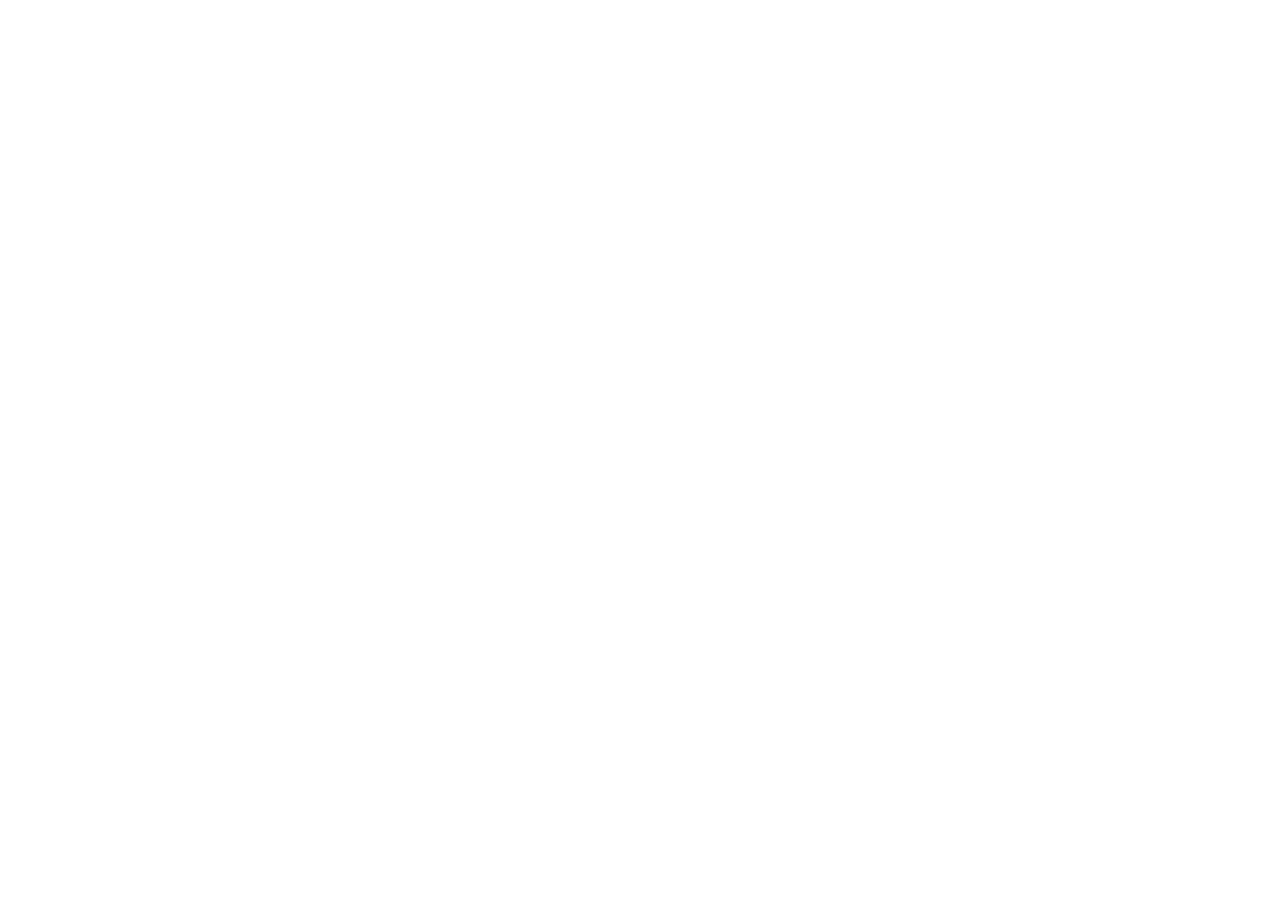
==== band.html @ 55dec906 "mitte midagi" ====
<!DOCTYPE html>
<html lang="en">
<head>
    <meta charset="UTF-8">
    <meta name="viewport" content="width=device-width, initial-scale=1.0">
    <title>Bändist</title>
</head>
<body>
    
</body>
</html>
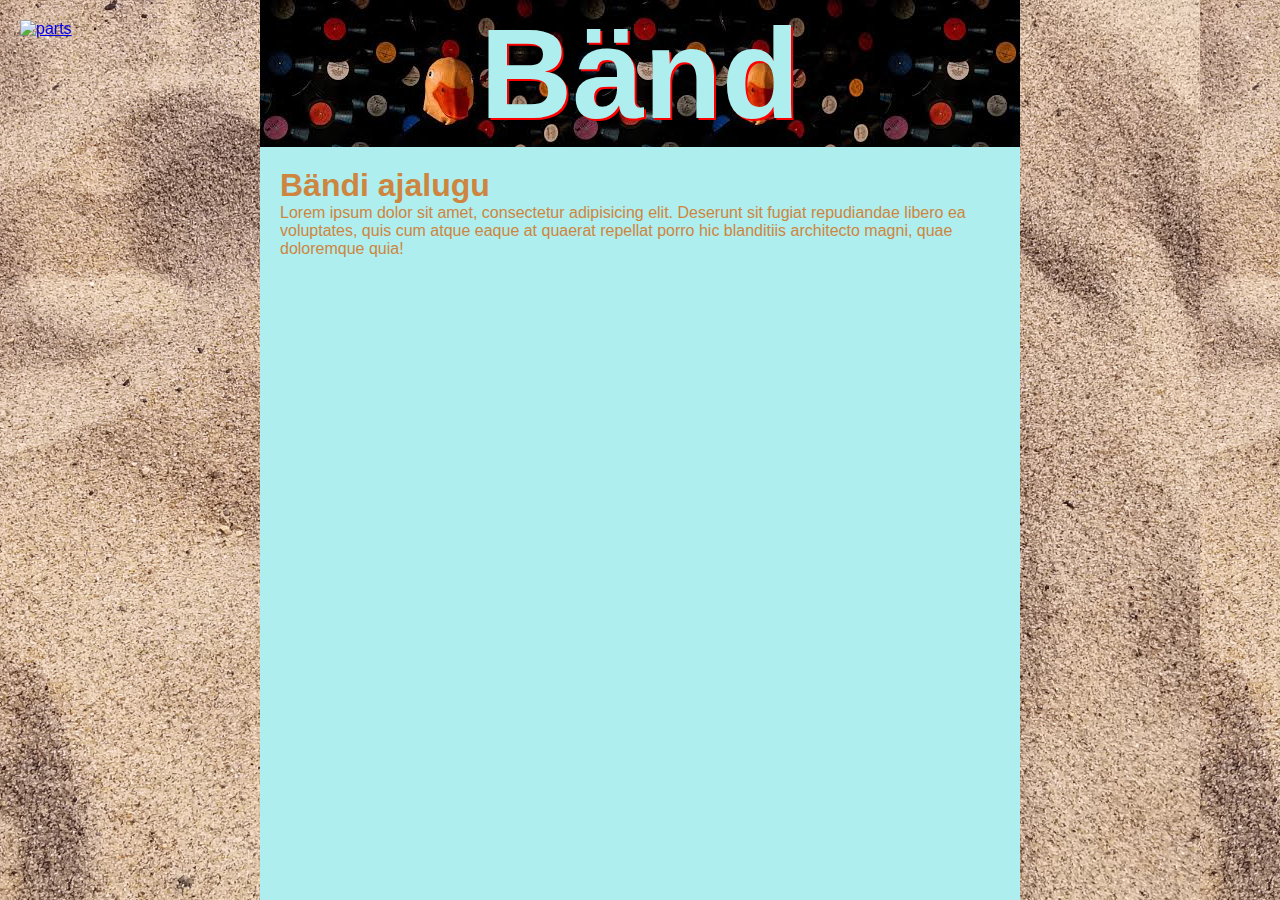
==== commit b7c377c8: "valmis" ====
--- a/band.html
+++ b/band.html
@@ -4,8 +4,24 @@
     <meta charset="UTF-8">
     <meta name="viewport" content="width=device-width, initial-scale=1.0">
     <title>Bändist</title>
+    <link rel="stylesheet" href="style.css">
+
 </head>
 <body>
     
+    <a id="tahakskoju" href="index.html">
+        <img src="https://pngimg.com/uploads/rubber_duck/rubber_duck_PNG54.png" alt="parts">
+    </a>
+    <div class="wrapper">
+        <div class="content">
+            <div class="title">
+                <h1>Bänd</h1>
+            </div>
+            <div class="ajalugu">
+                <h1>Bändi ajalugu</h1>
+                <p>Lorem ipsum dolor sit amet, consectetur adipisicing elit. Deserunt sit fugiat repudiandae libero ea voluptates, quis cum atque eaque at quaerat repellat porro hic blanditiis architecto magni, quae doloremque quia!</p>
+            </div>
+        </div>
+    </div>
 </body>
 </html>--- a/style.css
+++ b/style.css
@@ -0,0 +1,212 @@
+* {
+    padding: 0px;
+    margin: 0px;
+}
+
+html {
+    height: 100%;
+    width: 100%;
+}
+body {
+    height: 100%;
+    width: 100%;
+    font-family: 'Segoe UI', Tahoma, Geneva, Verdana, sans-serif;
+    background-repeat: repeat;
+    background-attachment: scroll;
+    background: url("liiv.jpg");
+    background-size: contain;
+}
+#tahakskoju {
+    position: fixed;
+    top: 20px;
+    left: 20px;
+
+}
+#tahakskoju img {
+    width: 80px;
+    
+}
+.nav_wrapper {
+    height: 100%;
+    width: 100%;
+
+}
+
+.kontakt {
+    position: absolute;
+    top: 30%;
+    right: 40%;
+}
+.liikmed {
+    position: absolute;
+    top: 30%;
+    left: 40%;
+}
+
+.band {
+    position: absolute;
+    top: 70%;
+    left: 40%;
+}
+
+.videod {
+    position: absolute;
+    top: 70%;
+    right: 40%;
+}
+
+.pildid {
+    position: absolute;
+    top: 50%;
+    left: 27%;
+}
+
+.merch {
+    position: absolute;
+    top: 50%;
+    right: 27%;
+}
+
+.pealkiri {
+    font-size: 34pt;
+    color: rgb(248, 94, 38);
+    position: absolute;
+    transform: translate(50%,-50%);
+    top: 50%;
+    right: 50%;
+}
+
+.wrapper {
+    min-height: 100%;
+    width: 100%;
+    height: auto;
+    display: grid;
+    grid-template-columns: 1fr 760px 1fr;
+    grid-template-rows: 1fr;
+    
+}
+
+/*.wrapper::after {
+  content: "";
+  background: url("liiv.jpg");
+  background-size: contain;
+  opacity: 0.5;
+  top: 0;
+  left: 0;
+  bottom: 0;
+  right: 0;
+  position: absolute;
+  z-index: -1;   
+}*/
+.content{
+    grid-column: 2/3;
+    background-color: paleturquoise;
+    
+}
+
+.title {
+    text-shadow: 2px 2px #ff0000;
+    color: paleturquoise;
+    font-size: 48pt;
+    font-weight: bold;
+    text-align: center;
+    background-image: url("partusfeetus.jpg");
+   
+
+}
+.social {
+    display: flex;
+    justify-content: space-between;
+    padding: 20px;
+}
+.social a {
+    font-size: 20pt;
+    font-weight: 600;
+    text-transform: uppercase;
+    text-decoration: none;
+}
+.social a:hover {
+    color: yellowgreen;
+    text-decoration: underline;
+}
+.andmed input {
+    display: block;
+}
+.andmed form {
+    display: grid;
+    padding: 20px;  
+}
+.andmed textarea {
+    resize: none;
+}
+.andmed button {
+    padding: 10px;
+    margin-top: 15px;
+    background-color: orangered;
+}
+.andmed button:hover {
+    background-color: rgb(231, 255, 17);
+    transition: background-color 1s ease-in-out;
+}
+.andmed label {
+    margin-top: 10px;
+}
+.liige {
+    display: grid;
+    padding: 20px;
+}
+.right .bio {
+    padding-right: 20px;
+    grid-column: 1/2;
+}
+.left .bio {
+    padding-left: 20px;
+
+}   
+.liige img {
+    width: 100%;
+    height: 300px;
+    object-fit: cover;
+}
+.left {
+    grid-template-columns: 30% 1fr;
+}
+.right {
+    grid-template-columns: 1fr 30%;
+}
+.right img {
+    grid-column: 2/3;
+}
+.ajalugu {
+    color: peru;
+    margin: 20px;
+    text-justify: auto;
+}
+iframe {
+    display: block;
+    margin: 20px auto;
+}
+.vidjod {
+    margin: 20px;
+
+}
+.galerii {
+    display: grid;
+    grid-template-columns: 1fr 1fr;
+    width: 100%;
+}
+.galerii img {
+    width: 100%;
+    height: 300px;
+    object-fit: cover;
+}
+
+@media screen and (max-width: 760px) {
+    .wrapper {
+        grid-template-columns: 1fr;
+    }
+    .content {
+        grid-column: 1/2;
+    }
+}
+
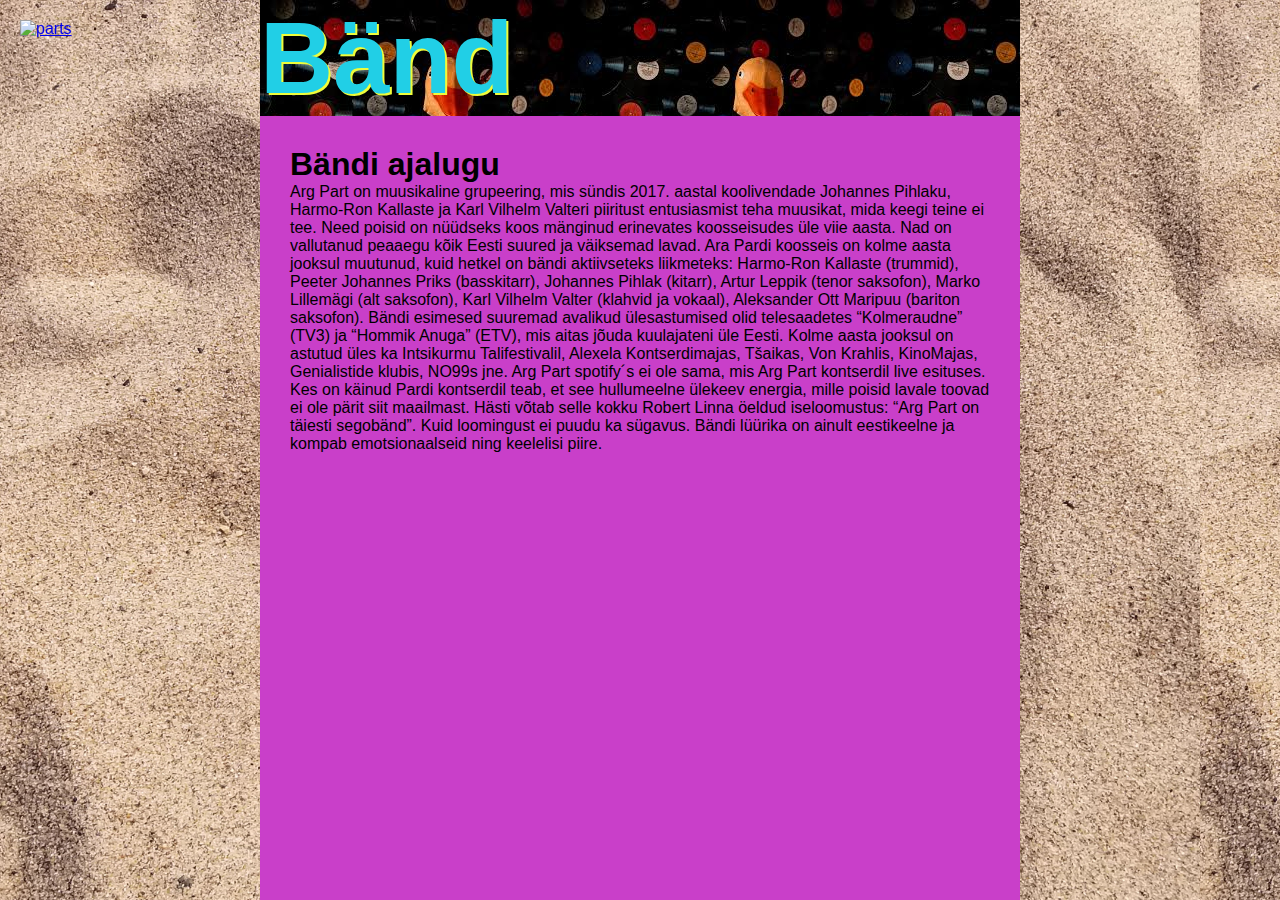
==== commit 874c882c: "sisuga" ====
--- a/band.html
+++ b/band.html
@@ -19,7 +19,12 @@
             </div>
             <div class="ajalugu">
                 <h1>Bändi ajalugu</h1>
-                <p>Lorem ipsum dolor sit amet, consectetur adipisicing elit. Deserunt sit fugiat repudiandae libero ea voluptates, quis cum atque eaque at quaerat repellat porro hic blanditiis architecto magni, quae doloremque quia!</p>
+                <p>Arg Part on muusikaline grupeering, mis sündis 2017. aastal koolivendade Johannes Pihlaku, Harmo-Ron Kallaste ja Karl Vilhelm Valteri piiritust entusiasmist teha muusikat, mida keegi teine ei tee. Need poisid on nüüdseks koos mänginud erinevates koosseisudes üle viie aasta. Nad on vallutanud peaaegu kõik Eesti suured ja väiksemad lavad. 
+                    Ara Pardi koosseis on kolme aasta jooksul muutunud, kuid hetkel on bändi aktiivseteks liikmeteks: Harmo-Ron Kallaste (trummid), Peeter Johannes Priks (basskitarr), Johannes Pihlak (kitarr), Artur Leppik (tenor saksofon), Marko Lillemägi (alt saksofon), Karl Vilhelm Valter (klahvid ja vokaal), Aleksander Ott Maripuu (bariton saksofon).
+                    Bändi esimesed suuremad avalikud ülesastumised olid telesaadetes “Kolmeraudne” (TV3) ja “Hommik Anuga” (ETV), mis aitas jõuda kuulajateni üle Eesti. Kolme aasta jooksul on astutud üles ka Intsikurmu Talifestivalil, Alexela Kontserdimajas, Tšaikas, Von Krahlis, KinoMajas, Genialistide klubis, NO99s jne.
+                    Arg Part spotify´s ei ole sama, mis Arg Part kontserdil live esituses. Kes on käinud Pardi kontserdil teab, et see hullumeelne ülekeev energia, mille poisid lavale toovad ei ole pärit siit maailmast. Hästi võtab selle kokku Robert Linna öeldud iseloomustus: “Arg Part on täiesti segobänd”.
+                    Kuid loomingust ei puudu ka sügavus. Bändi lüürika on ainult eestikeelne ja kompab emotsionaalseid ning keelelisi piire.
+                    </p>
             </div>
         </div>
     </div>
--- a/style.css
+++ b/style.css
@@ -29,51 +29,84 @@
 .nav_wrapper {
     height: 100%;
     width: 100%;
-
+    background-image: url("vesi.jpg");
+    background-size: 20%;
+
+}
+.nav_wrapper div:not(:nth-child(1)) span {
+    font-size: 20px;
+    background-color: rgb(251, 255, 0);
+    padding: 2px;
+    
+}
+.nav_wrapper div:not(:nth-child(1)) a:visited {
+    color: inherit;
+}
+.nav_wrapper div:not(:nth-child(1)) img {
+    width: 80px;  
+    display: block;
+    margin-bottom: 4px;
 }
 
 .kontakt {
     position: absolute;
-    top: 30%;
-    right: 40%;
+    top: 27%;
+    right: 38%;
+    color: rgb(162, 0, 255);
 }
 .liikmed {
     position: absolute;
-    top: 30%;
-    left: 40%;
+    top: 27%;
+    left: 38%;
+    color: rgb(0, 47, 255);
 }
 
 .band {
     position: absolute;
-    top: 70%;
-    left: 40%;
+    top: 72%;
+    left: 38%;
+    color: rgb(21, 44, 247);
 }
 
 .videod {
     position: absolute;
-    top: 70%;
-    right: 40%;
+    top: 72%;
+    right: 38%;
+    color: rgb(255, 0, 0);
 }
 
 .pildid {
     position: absolute;
     top: 50%;
     left: 27%;
+    color: purple;
 }
 
 .merch {
     position: absolute;
     top: 50%;
     right: 27%;
-}
-
-.pealkiri {
+    color: violet;
+}
+
+/*.pealkiri {
     font-size: 34pt;
     color: rgb(248, 94, 38);
     position: absolute;
     transform: translate(50%,-50%);
     top: 50%;
     right: 50%;
+}
+.pealkiri img {
+    height: 20px;
+    width: 20px;
+}*/
+.logo img {
+    width: 430px;
+    height: 430px;
+    position: absolute;
+    top: 30%;
+    right: 37%;
 }
 
 .wrapper {
@@ -100,16 +133,16 @@
 }*/
 .content{
     grid-column: 2/3;
-    background-color: paleturquoise;
+    background-color: rgb(201, 63, 201);
     
 }
 
 .title {
-    text-shadow: 2px 2px #ff0000;
-    color: paleturquoise;
-    font-size: 48pt;
+    text-shadow: 2px 2px rgb(239, 252, 58);
+    color: rgb(33, 207, 230);
+    font-size: 38pt;
     font-weight: bold;
-    text-align: center;
+    text-align: left;
     background-image: url("partusfeetus.jpg");
    
 
@@ -122,6 +155,7 @@
 .social a {
     font-size: 20pt;
     font-weight: 600;
+    background-color:white;
     text-transform: uppercase;
     text-decoration: none;
 }
@@ -178,8 +212,8 @@
     grid-column: 2/3;
 }
 .ajalugu {
-    color: peru;
-    margin: 20px;
+    color: black;
+    margin: 30px;
     text-justify: auto;
 }
 iframe {
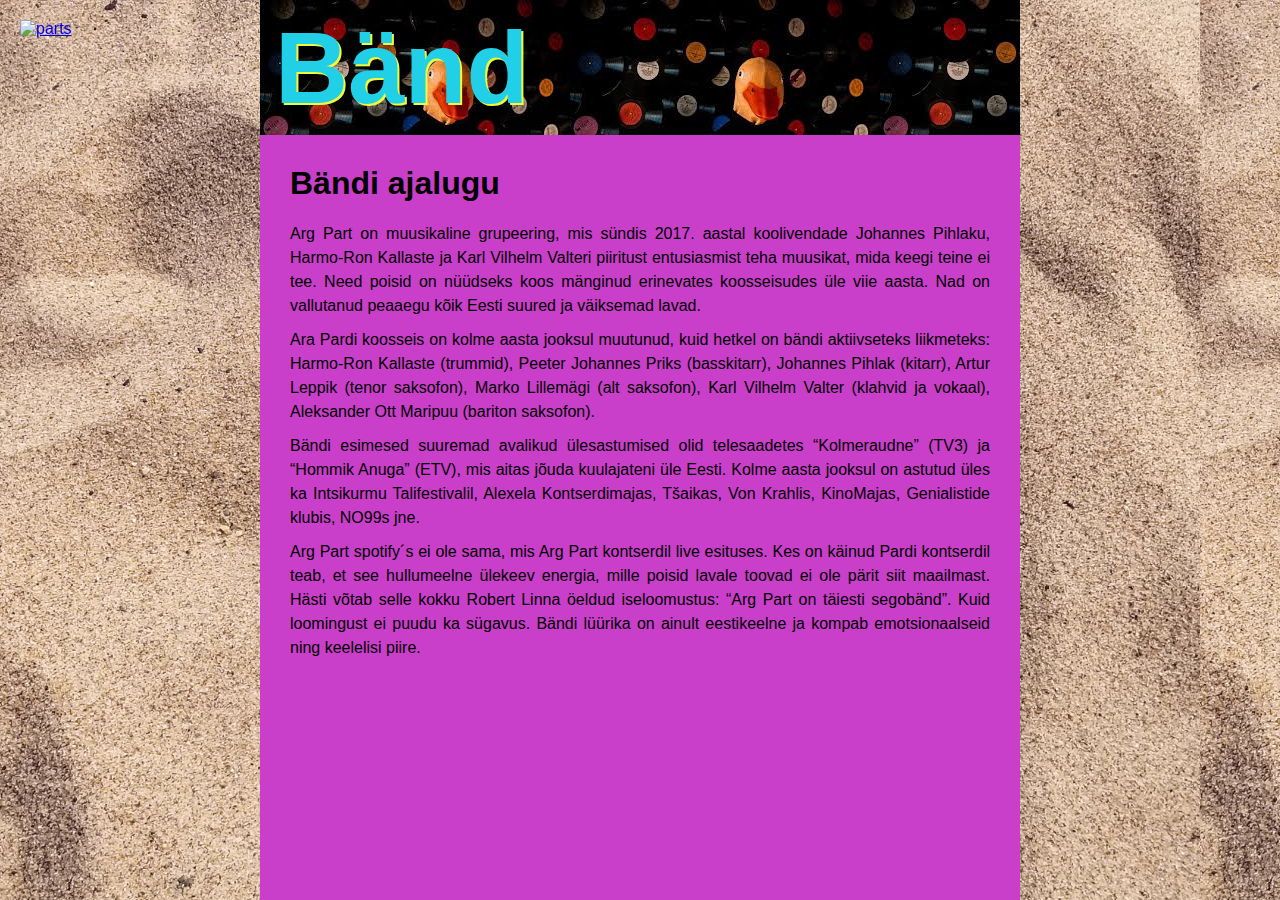
==== commit 59b86322: "Kõik peale javascripti" ====
--- a/band.html
+++ b/band.html
@@ -1,14 +1,16 @@
 <!DOCTYPE html>
 <html lang="en">
+
 <head>
     <meta charset="UTF-8">
     <meta name="viewport" content="width=device-width, initial-scale=1.0">
     <title>Bändist</title>
-    <link rel="stylesheet" href="style.css">
+    <link rel="stylesheet" href="css/style.css">
+    <link rel="stylesheet" href="css/band.css">
+</head>
 
-</head>
 <body>
-    
+
     <a id="tahakskoju" href="index.html">
         <img src="https://pngimg.com/uploads/rubber_duck/rubber_duck_PNG54.png" alt="parts">
     </a>
@@ -19,14 +21,34 @@
             </div>
             <div class="ajalugu">
                 <h1>Bändi ajalugu</h1>
-                <p>Arg Part on muusikaline grupeering, mis sündis 2017. aastal koolivendade Johannes Pihlaku, Harmo-Ron Kallaste ja Karl Vilhelm Valteri piiritust entusiasmist teha muusikat, mida keegi teine ei tee. Need poisid on nüüdseks koos mänginud erinevates koosseisudes üle viie aasta. Nad on vallutanud peaaegu kõik Eesti suured ja väiksemad lavad. 
-                    Ara Pardi koosseis on kolme aasta jooksul muutunud, kuid hetkel on bändi aktiivseteks liikmeteks: Harmo-Ron Kallaste (trummid), Peeter Johannes Priks (basskitarr), Johannes Pihlak (kitarr), Artur Leppik (tenor saksofon), Marko Lillemägi (alt saksofon), Karl Vilhelm Valter (klahvid ja vokaal), Aleksander Ott Maripuu (bariton saksofon).
-                    Bändi esimesed suuremad avalikud ülesastumised olid telesaadetes “Kolmeraudne” (TV3) ja “Hommik Anuga” (ETV), mis aitas jõuda kuulajateni üle Eesti. Kolme aasta jooksul on astutud üles ka Intsikurmu Talifestivalil, Alexela Kontserdimajas, Tšaikas, Von Krahlis, KinoMajas, Genialistide klubis, NO99s jne.
-                    Arg Part spotify´s ei ole sama, mis Arg Part kontserdil live esituses. Kes on käinud Pardi kontserdil teab, et see hullumeelne ülekeev energia, mille poisid lavale toovad ei ole pärit siit maailmast. Hästi võtab selle kokku Robert Linna öeldud iseloomustus: “Arg Part on täiesti segobänd”.
-                    Kuid loomingust ei puudu ka sügavus. Bändi lüürika on ainult eestikeelne ja kompab emotsionaalseid ning keelelisi piire.
-                    </p>
+                <p>
+                    Arg Part on muusikaline grupeering, mis sündis 2017. aastal koolivendade Johannes Pihlaku, Harmo-Ron
+                    Kallaste ja Karl Vilhelm Valteri piiritust entusiasmist teha muusikat, mida keegi teine ei tee. Need
+                    poisid on nüüdseks koos mänginud erinevates koosseisudes üle viie aasta. Nad on vallutanud peaaegu
+                    kõik Eesti suured ja väiksemad lavad.
+                </p>
+                <p>
+                    Ara Pardi koosseis on kolme aasta jooksul muutunud, kuid hetkel on bändi aktiivseteks liikmeteks:
+                    Harmo-Ron Kallaste (trummid), Peeter Johannes Priks (basskitarr), Johannes Pihlak (kitarr), Artur
+                    Leppik (tenor saksofon), Marko Lillemägi (alt saksofon), Karl Vilhelm Valter (klahvid ja vokaal),
+                    Aleksander Ott Maripuu (bariton saksofon).
+                </p>
+                <p>
+                    Bändi esimesed suuremad avalikud ülesastumised olid telesaadetes “Kolmeraudne” (TV3) ja “Hommik
+                    Anuga” (ETV), mis aitas jõuda kuulajateni üle Eesti. Kolme aasta jooksul on astutud üles ka
+                    Intsikurmu Talifestivalil, Alexela Kontserdimajas, Tšaikas, Von Krahlis, KinoMajas, Genialistide
+                    klubis, NO99s jne.
+                </p>
+                <p>
+                    Arg Part spotify´s ei ole sama, mis Arg Part kontserdil live esituses. Kes on käinud Pardi
+                    kontserdil teab, et see hullumeelne ülekeev energia, mille poisid lavale toovad ei ole pärit siit
+                    maailmast. Hästi võtab selle kokku Robert Linna öeldud iseloomustus: “Arg Part on täiesti segobänd”.
+                    Kuid loomingust ei puudu ka sügavus. Bändi lüürika on ainult eestikeelne ja kompab emotsionaalseid
+                    ning keelelisi piire.
+                </p>
             </div>
         </div>
     </div>
 </body>
+
 </html>--- a/css/style.css
+++ b/css/style.css
@@ -0,0 +1,78 @@
+* {
+    padding: 0px;
+    margin: 0px;
+}
+
+html {
+    height: 100%;
+    width: 100%;
+}
+
+body {
+    height: 100%;
+    width: 100%;
+    font-family: 'Segoe UI', Tahoma, Geneva, Verdana, sans-serif;
+    background-repeat: repeat;
+    background-attachment: scroll;
+    background: url("../img/liiv.jpg");
+    background-size: contain;
+}
+
+#tahakskoju {
+    position: fixed;
+    top: 20px;
+    left: 20px;
+}
+
+#tahakskoju img {
+    width: 80px; 
+}
+
+.wrapper {
+    min-height: 100%;
+    width: 100%;
+    height: auto;
+    display: grid;
+    grid-template-columns: 1fr 760px 1fr;
+    grid-template-rows: 1fr;
+    
+}
+
+.content{
+    grid-column: 2/3;
+    background-color: rgb(201, 63, 201);
+    height: 100%;
+}
+
+.title {
+    text-shadow: 2px 2px rgb(239, 252, 58);
+    color: rgb(33, 207, 230);
+    font-weight: bold;
+    font-size: 38pt;
+    text-align: left;
+    min-height: 135px;
+    background-image: url("../img/partusfeetus.jpg");
+}
+
+.title h1 {
+    margin-left: 15px;
+    height: 135px;
+    line-height: 135px;
+}
+
+@media screen and (max-width: 1000px) {
+    .title h1 {
+        margin-left: 110px;
+        font-size: 1.5em;
+    }
+}
+
+@media screen and (max-width: 760px) {
+    .wrapper {
+        grid-template-columns: 1fr;
+    }
+    .content {
+        grid-column: 1/2;
+    }
+}
+
--- a/css/band.css
+++ b/css/band.css
@@ -0,0 +1,15 @@
+.ajalugu {
+    color: black;
+    margin: 30px;
+    text-justify: auto;
+}
+
+.ajalugu h1 {
+    margin-bottom: 20px;
+}
+
+.ajalugu p {
+    margin-bottom: 10px;
+    line-height: 1.5;
+    text-align: justify;
+}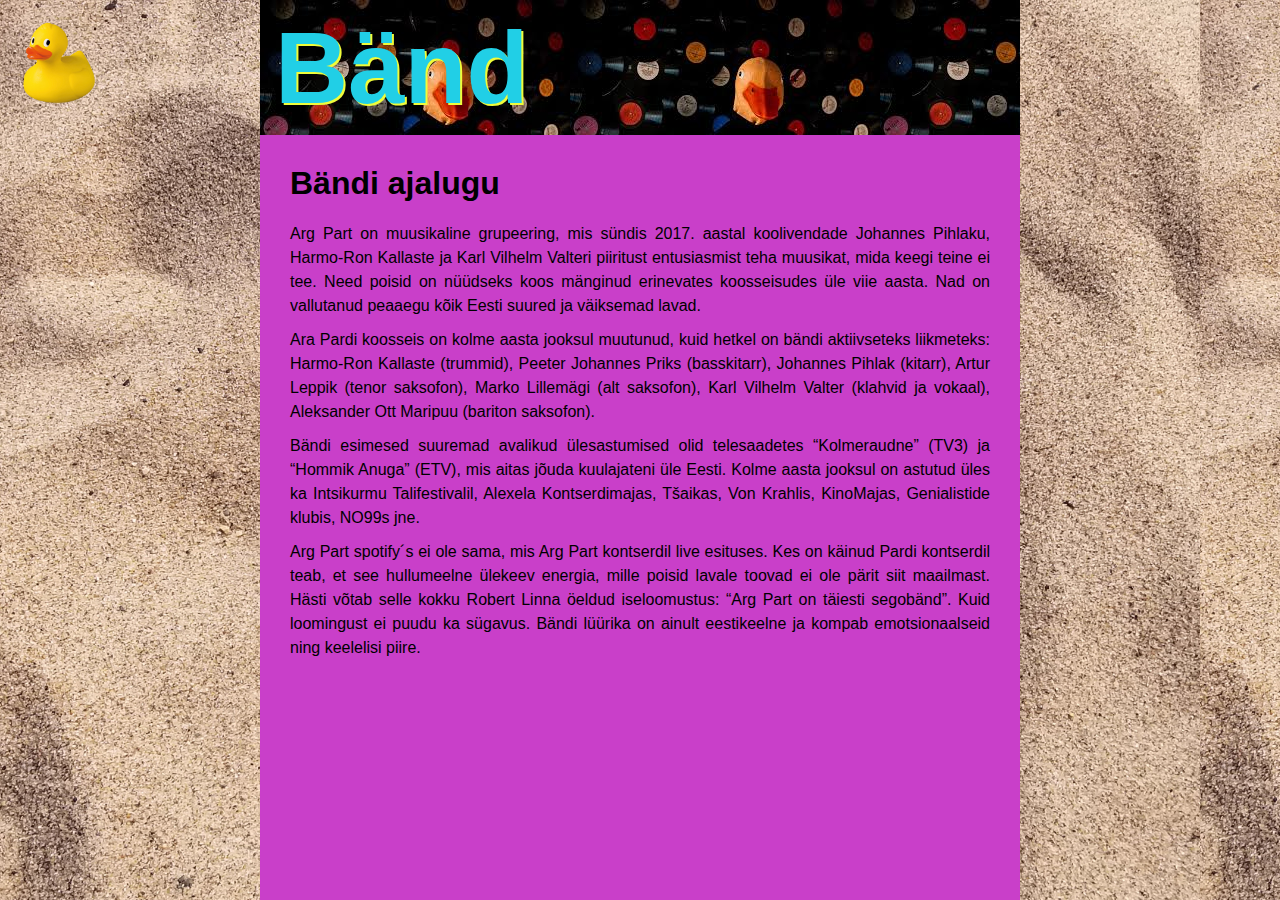
==== commit 606a5929: "Animatsioon on olemas" ====
--- a/band.html
+++ b/band.html
@@ -7,12 +7,13 @@
     <title>Bändist</title>
     <link rel="stylesheet" href="css/style.css">
     <link rel="stylesheet" href="css/band.css">
+    <script src="js/page_change.js"></script>
 </head>
 
 <body>
 
-    <a id="tahakskoju" href="index.html">
-        <img src="https://pngimg.com/uploads/rubber_duck/rubber_duck_PNG54.png" alt="parts">
+    <a id="tahakskoju" href="#" onclick="animateTo('index.html?from=band', this)">
+        <img src="img/part.png" alt="parts">
     </a>
     <div class="wrapper">
         <div class="content">
--- a/css/style.css
+++ b/css/style.css
@@ -13,8 +13,9 @@
     width: 100%;
     font-family: 'Segoe UI', Tahoma, Geneva, Verdana, sans-serif;
     background-repeat: repeat;
+    background-color: rgb(25, 172, 230);
     background-attachment: scroll;
-    background: url("../img/liiv.jpg");
+    background-image: url("../img/liiv.jpg");
     background-size: contain;
 }
 
@@ -25,7 +26,22 @@
 }
 
 #tahakskoju img {
-    width: 80px; 
+    width: 80px;
+    transform: scale(1,1);
+    animation: scaleAnimation ease-out 1.5s;
+    animation-delay: 0s;
+    animation-iteration-count: 1;
+    animation-fill-mode: backwards;
+    transition: transform ease-in 1.5s;
+}
+
+@keyframes scaleAnimation {
+    0% {
+        transform: scale(200,200);
+    }
+    100% {
+        transform: scale(1,1);
+    }
 }
 
 .wrapper {
